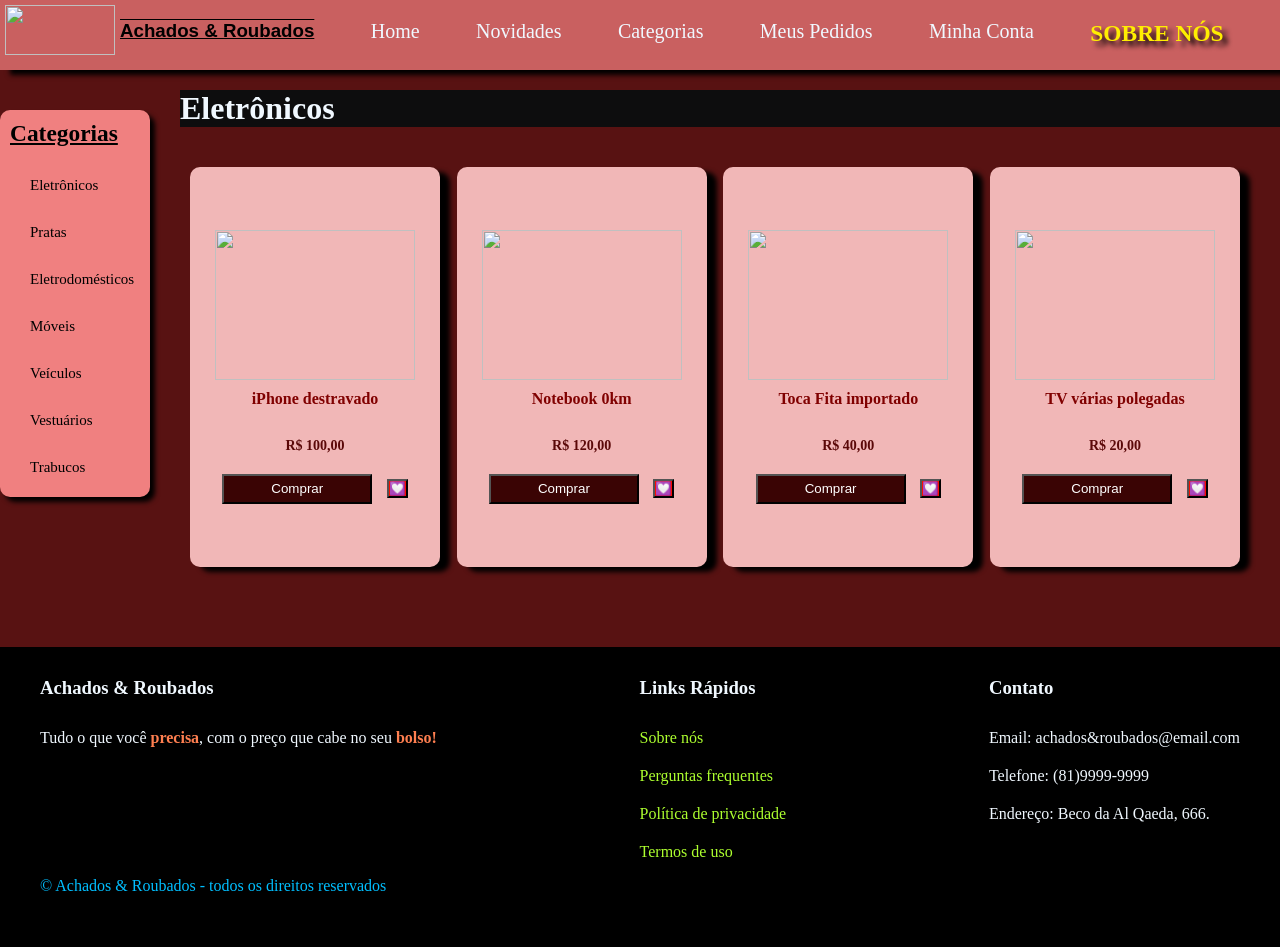
==== index.html @ 6ceb0a53 "início index.html style.css" ====
<!DOCTYPE html>
<html lang="pt-br">
<head>
    <meta charset="UTF-8">
    <meta name="viewport" content="width=device-width, initial-scale=1.0">
     <link rel="icon" href="https://cdn-icons-png.flaticon.com/512/10/10925.png">
    <link rel="stylesheet" href="style.css">
    <title>Achados & Roubados</title>
</head>
<body>
    <div id="principal">
        <header id="cabecalho">
            <div id="background-cabecalho">
                <img id="logo-header" src="https://st2.depositphotos.com/1756201/8454/v/950/depositphotos_84541352-stock-illustration-beware-pickpocket-sign-thief-icon.jpg" width="110px" height="50px" style="cursor: pointer;">
                <h3 id="titulo-header">Achados & Roubados</h3>
                <nav id="menu-cabecalho">
                    <ul>
                        <li>Home</li>
                        <li>Novidades</li>
                        <li>Categorias</li>
                        <li>Meus Pedidos</li>
                        <li>Minha Conta</li>
                        <li>
                            <h3 class="botao-sobrenos" id="sobrenos-header">SOBRE NÓS</h3>
                        </li>
                    </ul>
                </nav>
            </div>
        </header>
        <aside id="sidebar">
            <nav id="categorias">
                <h3 id="titulo-categorias">Categorias</h3>
                    <ul id="lista-categorias">
                        <li>Eletrônicos</li>
                        <li>Pratas</li>
                        <li>Eletrodomésticos</li>
                        <li>Móveis</li>
                        <li>Veículos</li>
                        <li>Vestuários</li>
                        <li>Trabucos</li>
                    </ul>
                </nav>
        </aside>
        <main id="area-produtos">
            <h1 style="margin-left: 30px; background-color: rgb(13, 13, 14);">Eletrônicos</h1>
            <div id="fila-produtos">
                <div class="card-produto">
                    <div class="imagem-produto">
                        <img class="foto-produto" src="https://tse1.explicit.bing.net/th/id/OIP.pZn7TmwzrdifPYJUBSlrbgHaFL?rs=1&pid=ImgDetMain&o=7&rm=3">
                        <h2 class="titulo-produto">iPhone destravado</h2>
                        <h3 class="preco-produto">R$ 100,00</h3>
                        <div class="area-botao-produto">
                            <button class="botao-comprar-produto" id="comprar-boldo">Comprar</button>
                            <button class="botao-favoritar-produto" id="favoritar-boldo">💟</button>
                        </div>
                        

                    </div>
                </div>
                <div class="card-produto">
                    <div class="imagem-produto">
                        <img class="foto-produto" src="https://tse3.mm.bing.net/th/id/OIP.qwVHOtzWCCp8QS_Kx4bY1AHaFj?pid=ImgDet&w=192&h=144&c=7&o=7&rm=3">
                        <h2 class="titulo-produto">Notebook 0km</h2>
                        <h3 class="preco-produto">R$ 120,00</h3>
                        <div class="area-botao-produto">
                            <button class="botao-comprar-produto" id="comprar-boldo">Comprar</button>
                            <button class="botao-favoritar-produto" id="favoritar-boldo">💟</button>
                        </div>
                        

                    </div>
                </div>
                <div class="card-produto">
                    <div class="imagem-produto">
                        <img class="foto-produto" src="https://down-br.img.susercontent.com/file/br-11134207-7r98o-lwteq4ff4jgy27">
                        <h2 class="titulo-produto">Toca Fita importado</h2>
                        <h3 class="preco-produto">R$ 40,00</h3>
                        <div class="area-botao-produto">
                            <button class="botao-comprar-produto" id="comprar-boldo">Comprar</button>
                            <button class="botao-favoritar-produto" id="favoritar-boldo">💟</button>
                        </div>
                    </div>
                </div>
                <div class="card-produto">
                    <div class="imagem-produto">
                        <img class="foto-produto" src="https://media.istockphoto.com/photos/house-robber-taking-a-tv-with-him-picture-id865381666?k=6&m=865381666&s=612x612&w=0&h=qIkETgOvntbBkXxakglWbG8wj1ZQZ0o2ZxN_LAUq-DY=">
                        <h2 class="titulo-produto">TV várias polegadas</h2>
                        <h3 class="preco-produto">R$ 20,00</h3>
                        <div class="area-botao-produto">
                            <button class="botao-comprar-produto" id="comprar-boldo">Comprar</button>
                            <button class="botao-favoritar-produto" id="favoritar-boldo">💟</button>
                        </div>
                        

                    </div>
                </div>
            </div>
        </main>
        <footer id="rodape">
            <div id="area-rodape">
                <div class="colunas" id="coluna1">
                    <h3>Achados & Roubados</h3>
                    <p>Tudo o que você <span>precisa</span>, com o preço que cabe no seu <span>bolso!</span></p>
                    <p id="copyright">© Achados & Roubados - todos os direitos reservados</p>
                </div>
                <div class="colunas" id="coluna2">
                    <h3>Links Rápidos</h3>
                    <ul id="links-rodape">
                        <li class="botao-sobrenos">Sobre nós</li>
                        <li>Perguntas frequentes</li>
                        <li>Política de privacidade</li>
                        <li>Termos de uso</li>
                    </ul>
                </div>
                <div class="colunas" id="coluna3">
                    <h3>Contato</h3>
                    <ul>
                        <li>Email: achados&roubados@email.com</li>
                        <li>Telefone: (81)9999-9999</li>
                        <li>Endereço: Beco da Al Qaeda, 666.</li>
                    </ul>
                </div>
            </div>
        </footer>
    </div>
</body>
</html>
---- style.css ----
* {
    margin: 0px;
    padding: 0px;
    box-sizing: border-box;
}

html, body {
    height: 100%;
    margin: 0;
}


header li {
    cursor: pointer;
}

#principal {
    display: grid;
    align-content: center;
    justify-content: center;
    grid-template-columns: 150px 1fr;
    grid-template-rows: 70px 1fr 300px;
    min-height: 100vh;
    background-color: rgb(88, 18, 18);
}

/* HEADER */

#cabecalho {
    background-color:rgb(201, 96, 96);
    grid-row: 1;
    grid-column: 1 / span 2;
    text-align: center;
    box-shadow: 10px 5px 5px rgb(0, 0, 0);


}

#background-cabecalho {
    display: flex;
    justify-content: space-between;
}

#logo-header {
    margin: 5px 5px;
}

#titulo-header {
    text-align: center;
    margin: 20px 0px;
    font-family:'Gill Sans', 'Gill Sans MT', Calibri, 'Trebuchet MS', sans-serif;
    text-decoration:overline underline;
}

#menu-cabecalho {
    flex-grow: 1;
    align-content:center;
}

#menu-cabecalho ul {
    display:flex;
    justify-content:space-evenly;
    list-style-type:none;
    padding-top: 5px;
}

#menu-cabecalho li {
    font-size: 20px;
    color:aliceblue;
    
}

#sobrenos-header {
    cursor: pointer;
    text-shadow:5px 5px 5px rgb(0, 0, 0);
    color:rgb(255, 238, 1);
}

/*  SIDEBAR */
#sidebar {
    grid-row: 2;
    grid-column: 1;
    background-color:lightcoral;
    font-size: 20px;
    padding-left: 10px;
    padding-top: 10px;
    margin-bottom: 150px;
    margin-top: 40px;
    border-radius: 10px;
    box-shadow: 5px 5px 5px rgb(0, 0, 0);
}

#titulo-categorias {
    text-decoration: underline;
}

#lista-categorias li {
    font-size: 15px;
    padding-top: 30px;
    padding-left: 20px;
    color:rgb(0, 0, 0);
    list-style-type: none;
    cursor:pointer;
}





/* ÁREA DE PRODUTOS */

#area-produtos {
    margin-top: 20px;
    margin-bottom: 40px;

}

#area-produtos h1 {
    color:aliceblue;
}

#fila-produtos {
   display: flex;
   justify-content: space-between;
   margin: 40px auto;
   padding: 0 40px;
}

.card-produto {
    display:grid;
    grid-template-rows: auto auto auto;
    grid-template-columns: 10% 80% 10%;
    background-color:rgb(241, 183, 183);
    border-radius: 10px;
    align-items: center;
    text-align: center;
    width: 250px;
    height:400px;
    padding-bottom: 10px;
    box-shadow: 10px 5px 5px black;
}

.imagem-produto {
    grid-row: 2;
    grid-column: 2;

}

.foto-produto {
    width: 200px;
    height: 150px;
    margin-top: 10px;
    margin-bottom: 10px;
}

.titulo-produto {
    color: maroon;
    font-weight: bold;
    font-size: 16px;
}

.preco-produto {
    color:rgb(90, 8, 8);
    justify-content: center;
    align-items: center;
    font-size: 14px;
    margin-top: 30px;
}

.area-botao-produto {
    display:flex;
    align-items:center;
    justify-content: space-around;
    text-align: center;
    margin-top: 20px;
}

.botao-comprar-produto {
    width: 150px;
    height: 30px;
    background-color: rgb(58, 4, 4);
    font-family: Verdana, Geneva, Tahoma, sans-serif;
    cursor: pointer;
    color:rgb(255, 255, 255);
}

.botao-favoritar-produto {
    cursor: pointer;
    background-color: rgb(247, 16, 0);
}



/* RODAPÉ */
#rodape {
    grid-row: 3;
    grid-column: 1 / span 2;
    background-color:rgb(0, 0, 0);
    justify-content: space-between;
}

#area-rodape {
    display: flex;
    justify-content: space-between;
    margin: 30px 40px;
}

.colunas h3 {
    margin-bottom: 30px;
    color:aliceblue;
}

#coluna2 li {
    margin-bottom: 20px;
    list-style-type: none;
    color:greenyellow;
    cursor:pointer;
}

#coluna3 li {
    margin-bottom: 20px;
    list-style-type: none;
    color:aliceblue;
}

.colunas p {
    margin-bottom: 10px;
    color:aliceblue;
}

.colunas span {
    font-weight: bold;
    color:coral;
}

#copyright {
    color:deepskyblue;
    margin-top: 130px;
}
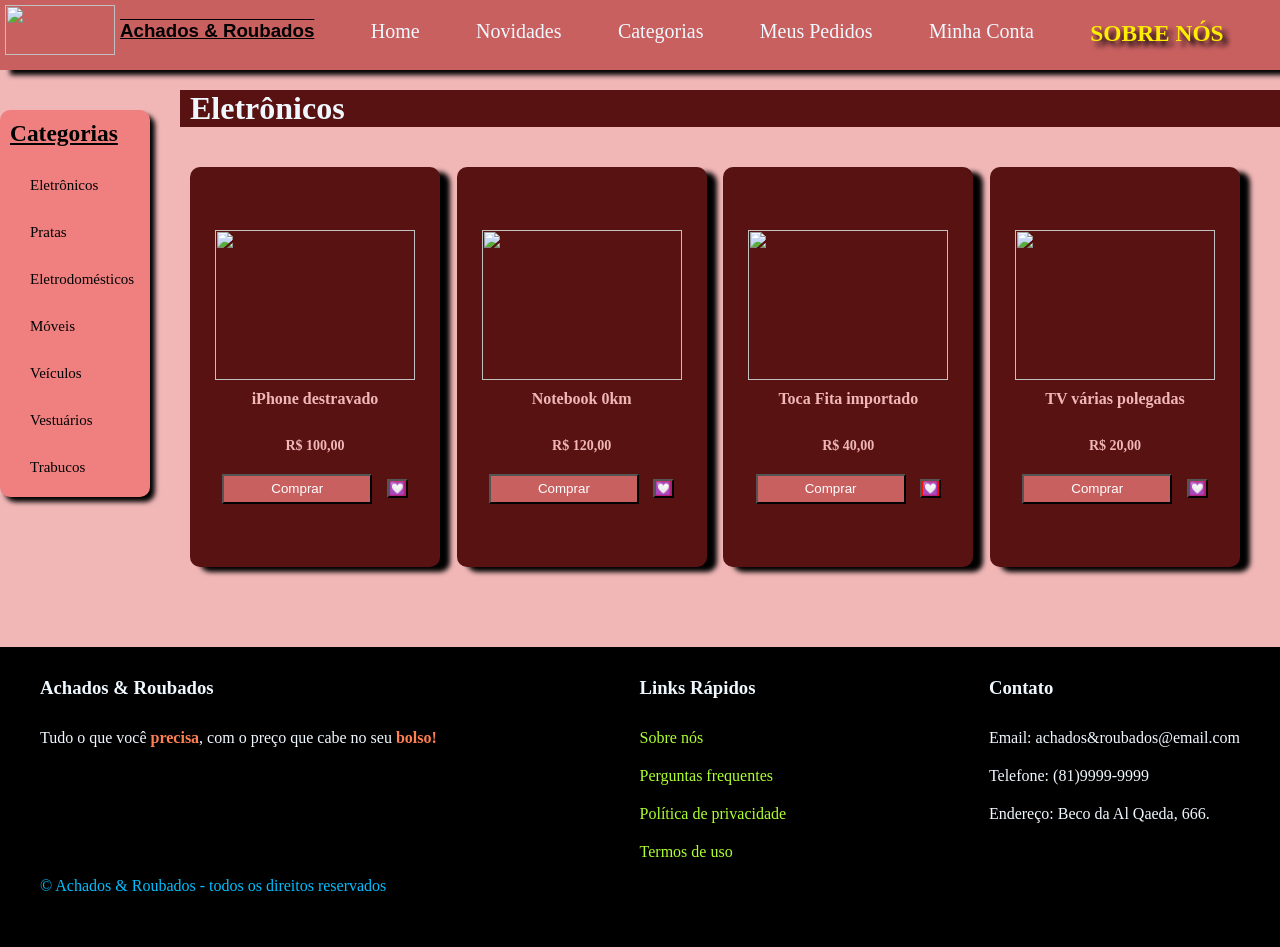
==== commit fce3b3aa: "finalização página" ====
--- a/index.html
+++ b/index.html
@@ -8,12 +8,12 @@
     <title>Achados & Roubados</title>
 </head>
 <body>
-    <div id="principal">
-        <header id="cabecalho">
-            <div id="background-cabecalho">
-                <img id="logo-header" src="https://st2.depositphotos.com/1756201/8454/v/950/depositphotos_84541352-stock-illustration-beware-pickpocket-sign-thief-icon.jpg" width="110px" height="50px" style="cursor: pointer;">
-                <h3 id="titulo-header">Achados & Roubados</h3>
-                <nav id="menu-cabecalho">
+    <div class="principal">
+        <header class="cabecalho">
+            <div class="background-cabecalho">
+                <img class="logo-header" src="https://st2.depositphotos.com/1756201/8454/v/950/depositphotos_84541352-stock-illustration-beware-pickpocket-sign-thief-icon.jpg" width="110px" height="50px" style="cursor: pointer;">
+                <h3 class="titulo-header">Achados & Roubados</h3>
+                <nav class="menu-cabecalho">
                     <ul>
                         <li>Home</li>
                         <li>Novidades</li>
@@ -21,7 +21,7 @@
                         <li>Meus Pedidos</li>
                         <li>Minha Conta</li>
                         <li>
-                            <h3 class="botao-sobrenos" id="sobrenos-header">SOBRE NÓS</h3>
+                            <h3 class="botao-sobrenos sobrenos-header" onclick="window.location.href='aula.html';">SOBRE NÓS</h3>
                         </li>
                     </ul>
                 </nav>
@@ -42,7 +42,7 @@
                 </nav>
         </aside>
         <main id="area-produtos">
-            <h1 style="margin-left: 30px; background-color: rgb(13, 13, 14);">Eletrônicos</h1>
+            <h1 id="categoria-produto-titulo">Eletrônicos</h1>
             <div id="fila-produtos">
                 <div class="card-produto">
                     <div class="imagem-produto">
@@ -96,23 +96,23 @@
                 </div>
             </div>
         </main>
-        <footer id="rodape">
-            <div id="area-rodape">
-                <div class="colunas" id="coluna1">
+        <footer class="rodape">
+            <div class="area-rodape">
+                <div class="colunas coluna1">
                     <h3>Achados & Roubados</h3>
                     <p>Tudo o que você <span>precisa</span>, com o preço que cabe no seu <span>bolso!</span></p>
                     <p id="copyright">© Achados & Roubados - todos os direitos reservados</p>
                 </div>
-                <div class="colunas" id="coluna2">
+                <div class="colunas coluna2">
                     <h3>Links Rápidos</h3>
-                    <ul id="links-rodape">
-                        <li class="botao-sobrenos">Sobre nós</li>
+                    <ul class="links-rodape">
+                        <li class="botao-sobrenos" onclick="window.location.href='aula.html';">Sobre nós</li>
                         <li>Perguntas frequentes</li>
                         <li>Política de privacidade</li>
                         <li>Termos de uso</li>
                     </ul>
                 </div>
-                <div class="colunas" id="coluna3">
+                <div class="colunas coluna3">
                     <h3>Contato</h3>
                     <ul>
                         <li>Email: achados&roubados@email.com</li>
--- a/style.css
+++ b/style.css
@@ -14,19 +14,19 @@
     cursor: pointer;
 }
 
-#principal {
+.principal {
     display: grid;
     align-content: center;
     justify-content: center;
     grid-template-columns: 150px 1fr;
     grid-template-rows: 70px 1fr 300px;
     min-height: 100vh;
-    background-color: rgb(88, 18, 18);
+    background-color:rgb(241, 183, 183);
 }
 
 /* HEADER */
 
-#cabecalho {
+.cabecalho {
     background-color:rgb(201, 96, 96);
     grid-row: 1;
     grid-column: 1 / span 2;
@@ -36,41 +36,41 @@
 
 }
 
-#background-cabecalho {
+.background-cabecalho {
     display: flex;
     justify-content: space-between;
 }
 
-#logo-header {
+.logo-header {
     margin: 5px 5px;
 }
 
-#titulo-header {
+.titulo-header {
     text-align: center;
     margin: 20px 0px;
     font-family:'Gill Sans', 'Gill Sans MT', Calibri, 'Trebuchet MS', sans-serif;
     text-decoration:overline underline;
 }
 
-#menu-cabecalho {
+.menu-cabecalho {
     flex-grow: 1;
     align-content:center;
 }
 
-#menu-cabecalho ul {
+.menu-cabecalho ul {
     display:flex;
     justify-content:space-evenly;
     list-style-type:none;
     padding-top: 5px;
 }
 
-#menu-cabecalho li {
+.menu-cabecalho li {
     font-size: 20px;
     color:aliceblue;
     
 }
 
-#sobrenos-header {
+.sobrenos-header {
     cursor: pointer;
     text-shadow:5px 5px 5px rgb(0, 0, 0);
     color:rgb(255, 238, 1);
@@ -115,8 +115,11 @@
 
 }
 
-#area-produtos h1 {
-    color:aliceblue;
+#categoria-produto-titulo {
+    color:aliceblue;
+    margin-left: 30px;
+    padding-left: 10px; 
+    background-color:  rgb(88, 18, 18);
 }
 
 #fila-produtos {
@@ -130,7 +133,7 @@
     display:grid;
     grid-template-rows: auto auto auto;
     grid-template-columns: 10% 80% 10%;
-    background-color:rgb(241, 183, 183);
+    background-color: rgb(88, 18, 18);
     border-radius: 10px;
     align-items: center;
     text-align: center;
@@ -154,13 +157,13 @@
 }
 
 .titulo-produto {
-    color: maroon;
+    color: rgb(241, 183, 183);
     font-weight: bold;
     font-size: 16px;
 }
 
 .preco-produto {
-    color:rgb(90, 8, 8);
+    color:rgb(241, 183, 183);
     justify-content: center;
     align-items: center;
     font-size: 14px;
@@ -178,7 +181,7 @@
 .botao-comprar-produto {
     width: 150px;
     height: 30px;
-    background-color: rgb(58, 4, 4);
+    background-color: rgb(201, 96, 96);
     font-family: Verdana, Geneva, Tahoma, sans-serif;
     cursor: pointer;
     color:rgb(255, 255, 255);
@@ -189,17 +192,85 @@
     background-color: rgb(247, 16, 0);
 }
 
+ /* ÁREA PRINCIPAL - aula.html */
+
+    .main-grid { 
+      grid-column: 1 / span 2;
+      grid-row: 2;
+      display: grid;
+      grid-template-rows: 40px 1fr;
+      background-color:rgb(242, 207, 207);
+      margin-top: 10px;
+      margin-bottom: 10px;
+    }
+
+    #titulo-sobrenos {
+      grid-row: 1;
+      align-items: center;
+      justify-self: center;
+      margin: 20px 0;
+      font-size: 40px;
+      color:rgb(70, 7, 7);
+    }
+
+    .card {
+      background: #fff;
+      border-radius: 12px;
+      box-shadow: 3px 3px 3px black;
+      padding: 20px;
+      max-width: 600px;
+      align-items: center;
+      justify-items: center;
+    }
+
+    .conteudo{
+      width: 100%;
+      grid-row: 2;
+      display: flex;
+      justify-content: space-evenly;
+      align-items: center;
+      margin: 50px auto;
+    }
+
+    .nome-equipe {
+       color:rgb(58, 4, 4);
+    }
+
+
+    .foto {
+      display: block;
+      margin: 50px auto 50px auto;
+      width: 180px;
+      height: 180px;
+      object-fit: cover;
+      border-radius: 50%;
+      border: 3px solid #0077ff;
+    }
+
+    .bio {
+        text-align: center;
+        margin-bottom:30px;
+        font-style: italic;
+        color:rgb(58, 4, 4);
+    }
+
+    .links a {
+      text-decoration: none;
+      color: #0077ff;
+      margin: 50px 5px;
+      
+    }
 
 
 /* RODAPÉ */
-#rodape {
+.rodape {
     grid-row: 3;
     grid-column: 1 / span 2;
     background-color:rgb(0, 0, 0);
     justify-content: space-between;
 }
 
-#area-rodape {
+.area-rodape {
     display: flex;
     justify-content: space-between;
     margin: 30px 40px;
@@ -210,14 +281,14 @@
     color:aliceblue;
 }
 
-#coluna2 li {
+.coluna2 li {
     margin-bottom: 20px;
     list-style-type: none;
     color:greenyellow;
     cursor:pointer;
 }
 
-#coluna3 li {
+.coluna3 li {
     margin-bottom: 20px;
     list-style-type: none;
     color:aliceblue;
